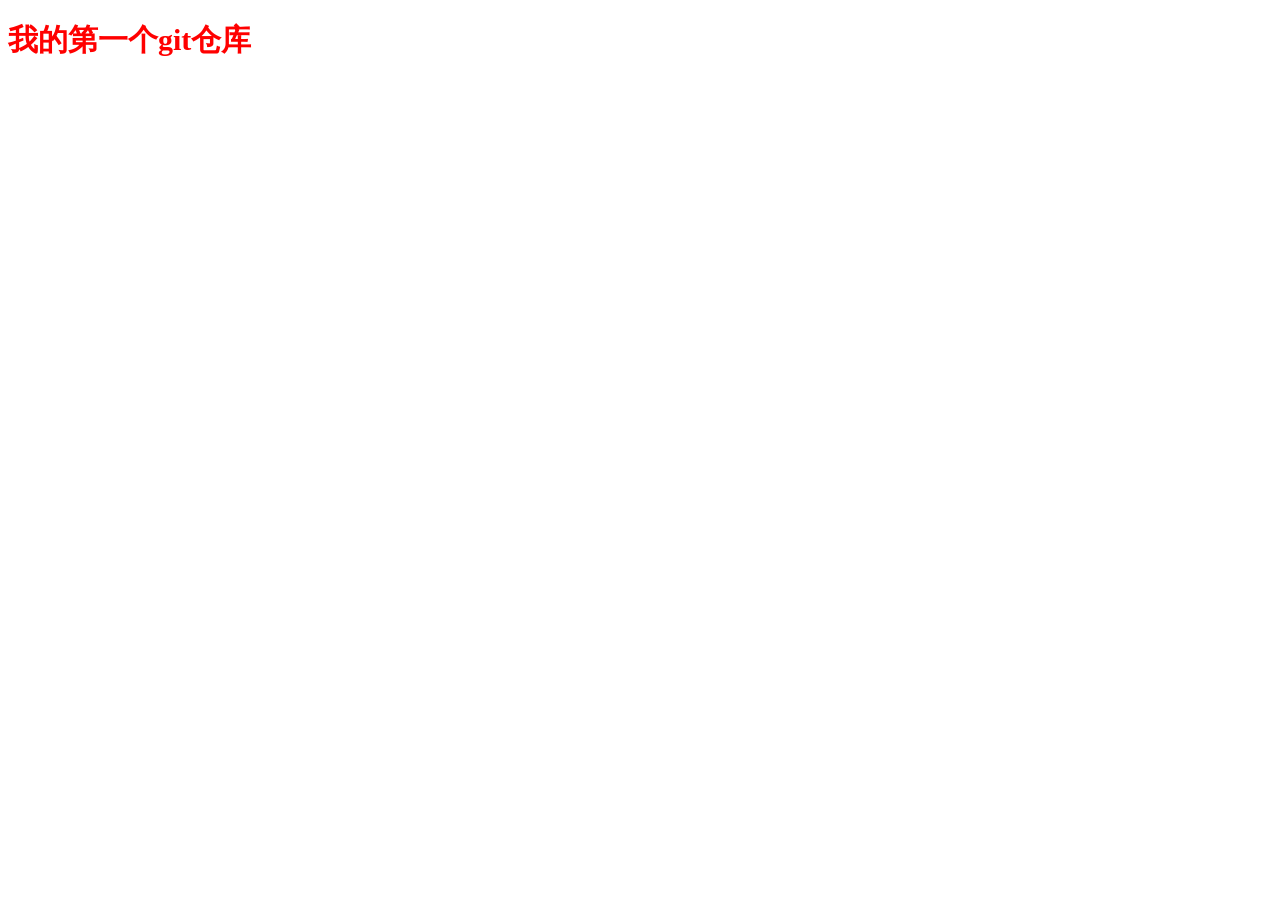
==== testGit.html @ c203496f "first commit" ====
<!doctype html>
<html>
	<head>
		<meta charset="utf-8">
		<title >my first git </title>
		<style>
		h1 {
			color: red;
			font-size: 30px;

		}
		</style>

	</head>

	<body>
	<h1>我的第一个git仓库</h1>
	</body>
</html>
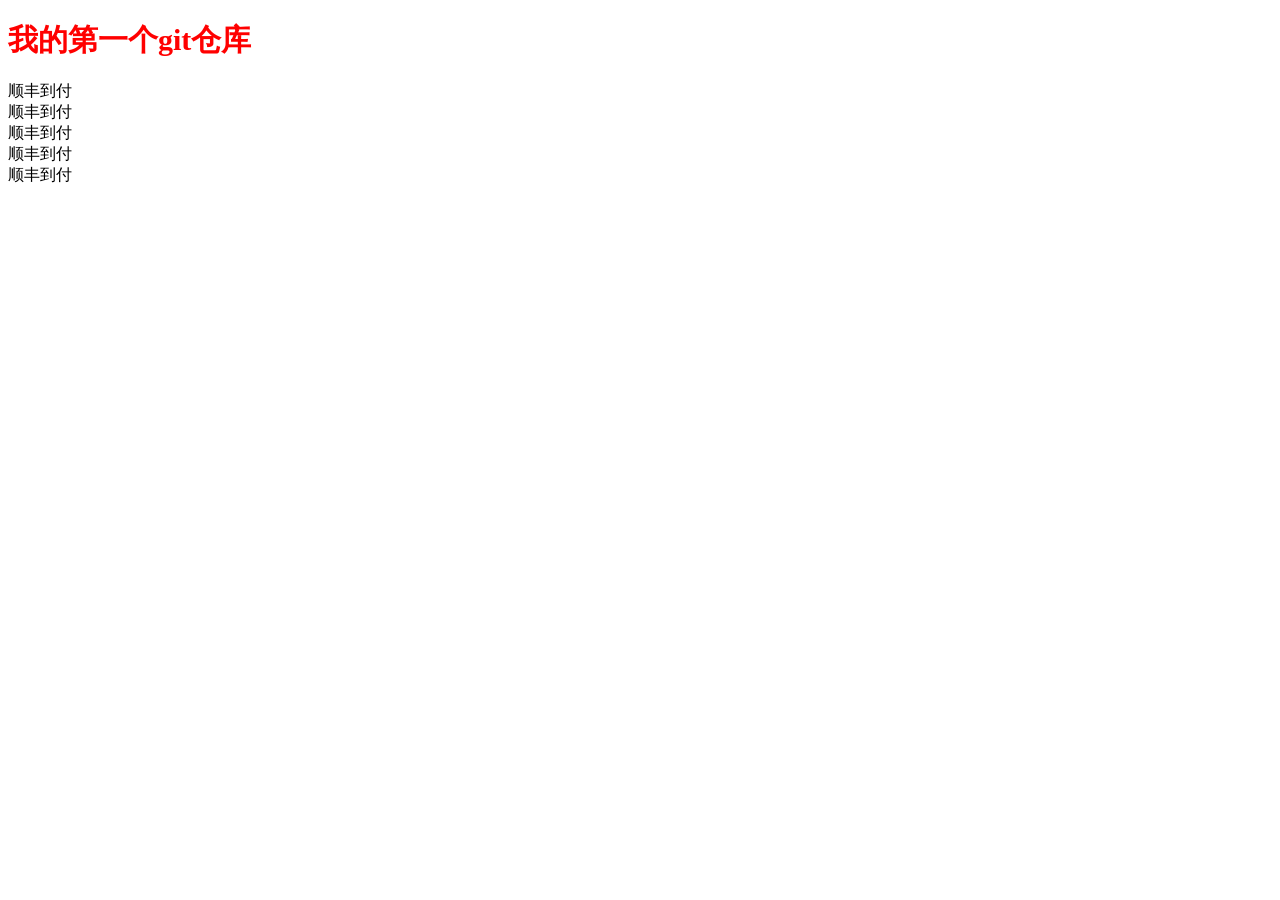
==== commit 95bdf591: "testGit" ====
--- a/testGit.html
+++ b/testGit.html
@@ -15,5 +15,10 @@
 
 	<body>
 	<h1>我的第一个git仓库</h1>
+	<div>顺丰到付</div>
+	<div>顺丰到付</div>
+	<div>顺丰到付</div>
+	<div>顺丰到付</div>
+	<div>顺丰到付</div>
 	</body>
 </html>
